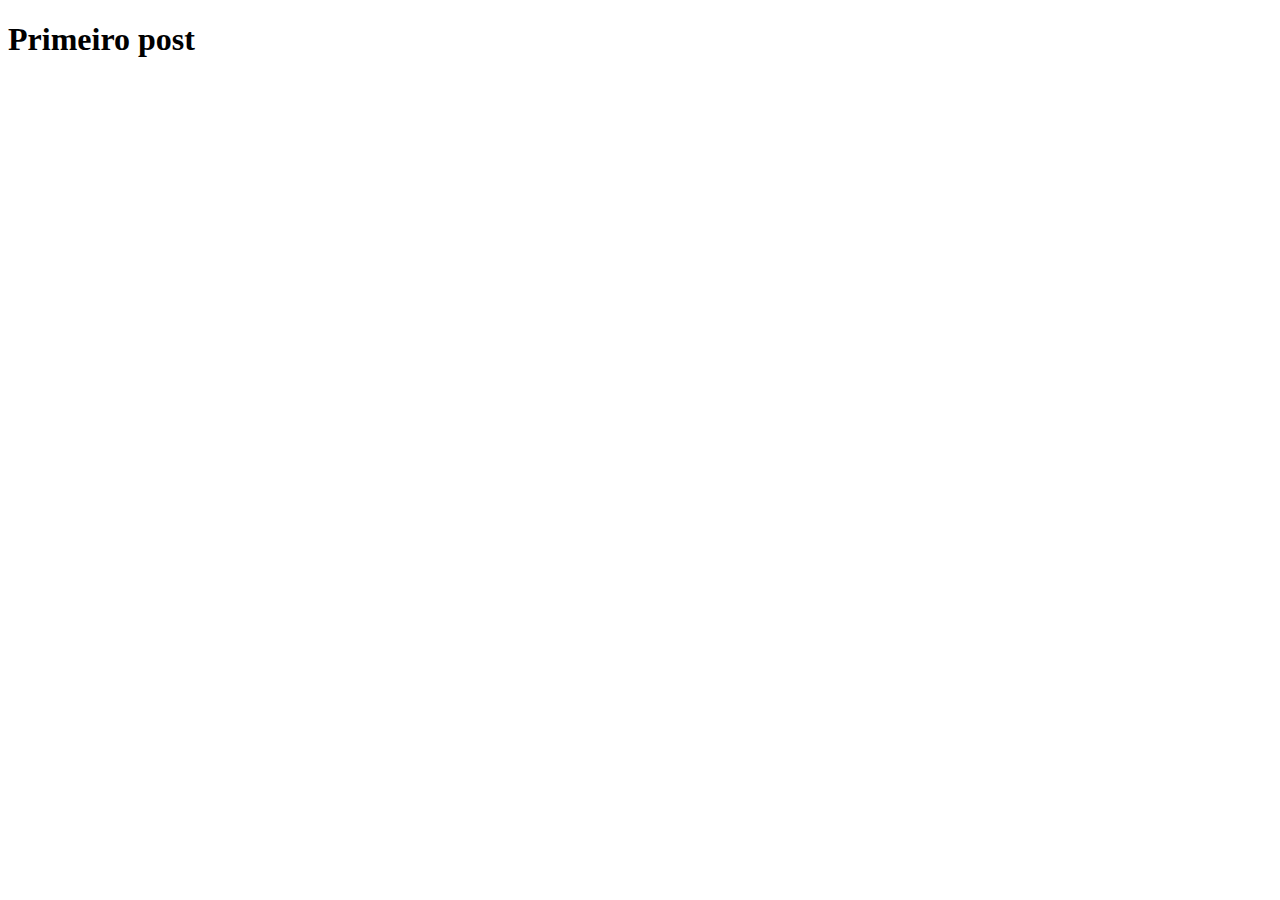
==== static/postprimeiro.html @ d22e5654 "Merge pull request #2 from Walttinho/developer" ====
<!DOCTYPE html>
<html lang="pt-br">
<head>
    <meta charset="UTF-8">
    <meta name="viewport" content="width=device-width, initial-scale=1.0">
    <title>Document</title>
</head>
<body>
    <h1>Primeiro post</h1>
    <h2 id="titulo"></h2>
    <p id="descricao"></p>
    <p id="autor"></p>
    <script>
        // Carrega o arquivo .json
        fetch("../data/posts.json")
          .then((response) => response.json())
          .then((data) => {
            // Preenche as informações na página
            document.getElementById("titulo").innerHTML = data[0]["titulo"]
            document.getElementById("descricao").innerHTML = data[0]["descricao"]
            document.getElementById("autor").innerHTML = data[0]["autor"]
          });
      </script>
</body>
</html>
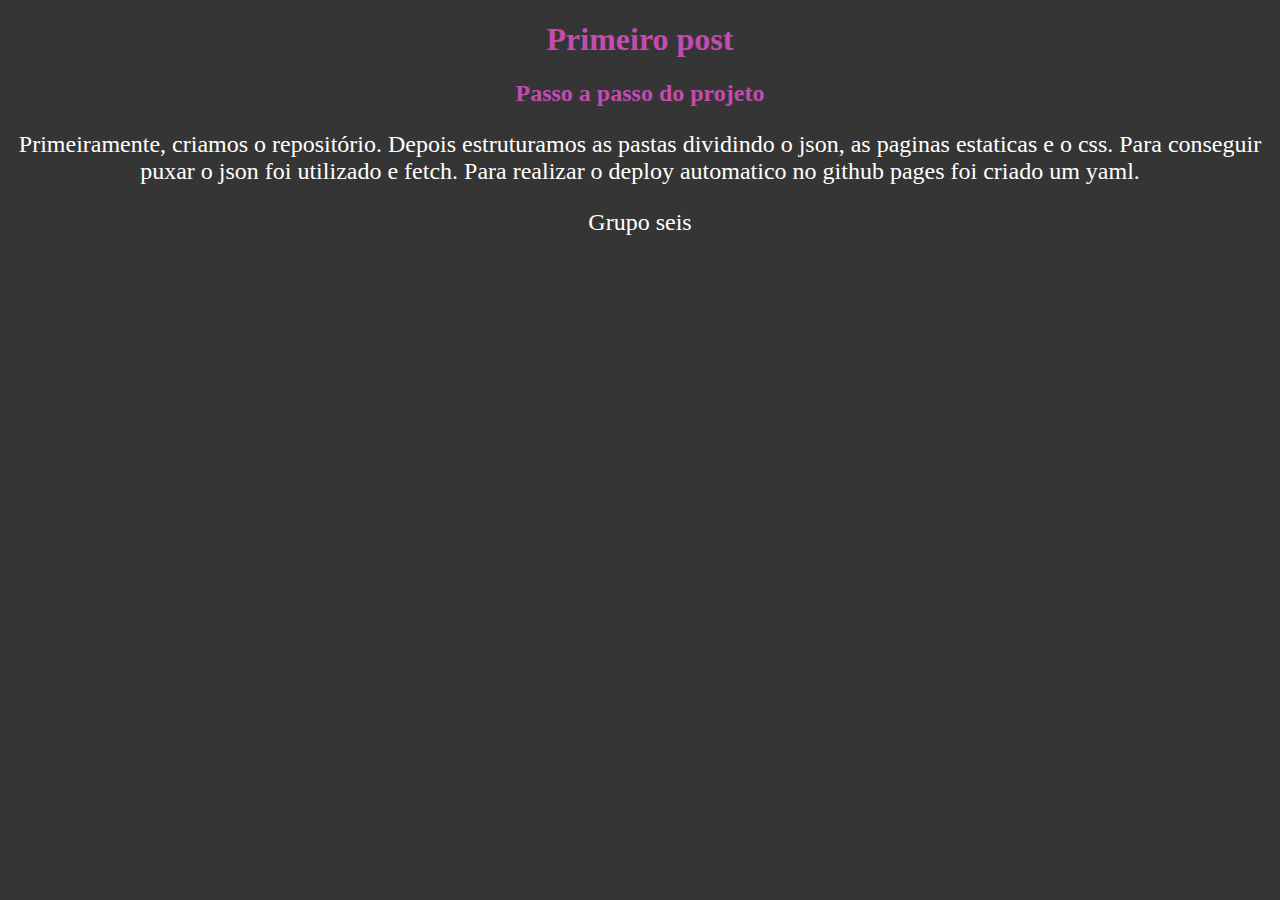
==== commit dd14f0dc: "Merge pull request #3 from Walttinho/developer" ====
--- a/static/postprimeiro.html
+++ b/static/postprimeiro.html
@@ -3,7 +3,8 @@
 <head>
     <meta charset="UTF-8">
     <meta name="viewport" content="width=device-width, initial-scale=1.0">
-    <title>Document</title>
+    <title>Primeiro post</title>
+    <link rel="stylesheet" href="../styles/styles.css">
 </head>
 <body>
     <h1>Primeiro post</h1>
--- a/styles/styles.css
+++ b/styles/styles.css
@@ -0,0 +1,21 @@
+* {
+  background-color: rgb(54, 53, 53);
+  text-align: center;
+}
+h1, h2 {
+  color: #c24cb0;
+}
+p {
+  color: white;
+  font-size: 24px;
+}
+
+a {
+  color: rgb(160, 87, 227);
+  font-size: 24px;
+  text-decoration: none;
+}
+
+ul {
+  list-style: none;
+}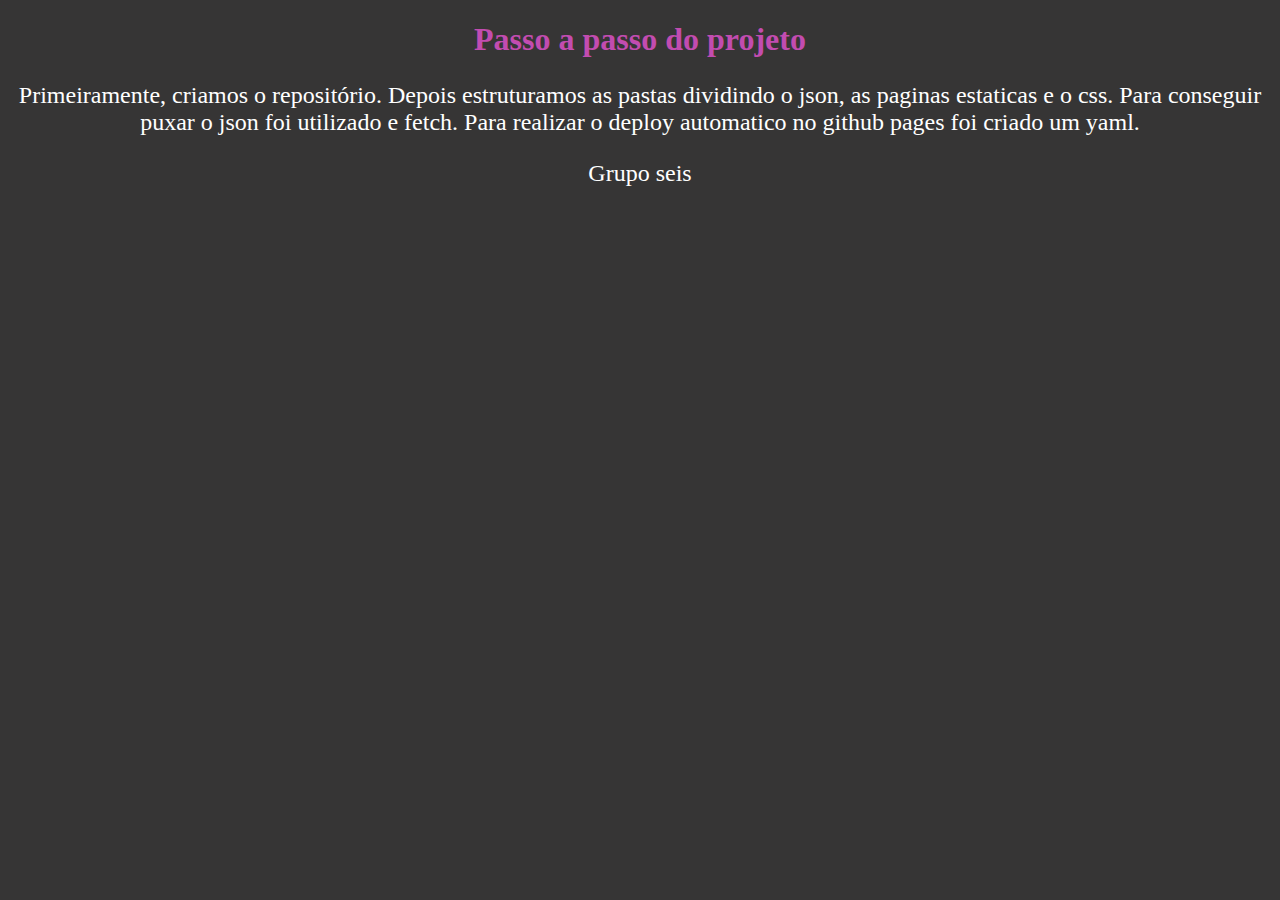
==== commit 24faa80c: "arrumando os titulos" ====
--- a/static/postprimeiro.html
+++ b/static/postprimeiro.html
@@ -7,8 +7,7 @@
     <link rel="stylesheet" href="../styles/styles.css">
 </head>
 <body>
-    <h1>Primeiro post</h1>
-    <h2 id="titulo"></h2>
+    <h1 id="titulo"></h1>
     <p id="descricao"></p>
     <p id="autor"></p>
     <script>
